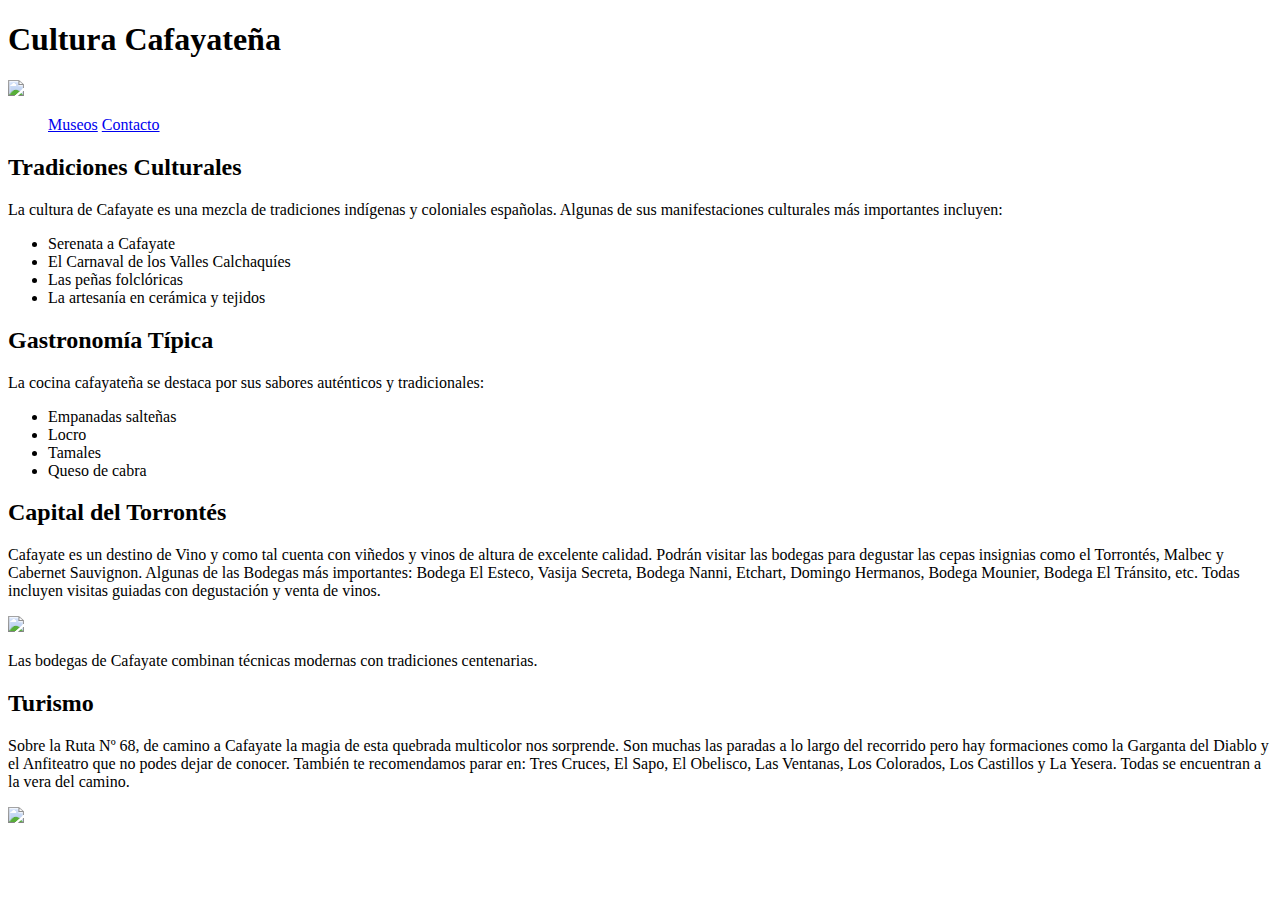
==== ProyectoWeb/index.html @ c8098653 "Pagina Web" ====
<!DOCTYPE html>
<html lang="en">
<head>
    <meta charset="UTF-8">
    <meta name="viewport" content="width=device-width, initial-scale=1.0">
    <title>Cultura de Cafayate</title>
</head>
<body>
    <header>
    <h1>Cultura Cafayateña</h1>
    <img src="https://media.istockphoto.com/id/1443514463/es/foto/paisaje-des%C3%A9rtico-en-el-campo-de-cafayate.jpg?s=612x612&w=0&k=20&c=pKjyRJD02JvUzSdrpynOoYUzfGFQl15n4Zk_-WfHsrU=">
    </header>
    <nav>
        <ul>
            <a href="museos.html" title="MUSEOS">Museos</a>
            <a href="contacto.html" title="CONTACTO">Contacto</a>
        </ul>
    </nav>

    <section>
        <h2>Tradiciones Culturales</h2>
        <article>
            <p>La cultura de Cafayate es una mezcla de tradiciones indígenas y coloniales españolas. Algunas de sus manifestaciones culturales más importantes incluyen:</p>
        <ul>
            <li>Serenata a Cafayate</li>
            <li>El Carnaval de los Valles Calchaquíes</li>
            <li>Las peñas folclóricas</li>
            <li>La artesanía en cerámica y tejidos</li>
        </ul>
        </article>
    </section>

    <section>
        <h2>Gastronomía Típica</h2>
        <article>
            <p>La cocina cafayateña se destaca por sus sabores auténticos y tradicionales:</p>
             <ul>
                <li>Empanadas salteñas</li>
                <li>Locro</li>
                <li>Tamales</li>
                <li>Queso de cabra</li>
             </ul>
         </article>
    </section> 

    <section>
        <h2>Capital del Torrontés</h2>
        <article>
            <p>Cafayate es un destino de Vino y como tal cuenta con viñedos y vinos de altura de excelente calidad. Podrán visitar las bodegas para degustar las cepas insignias como el Torrontés, Malbec y Cabernet Sauvignon.
                Algunas de las Bodegas más importantes: Bodega El Esteco, Vasija Secreta, Bodega Nanni, Etchart, Domingo Hermanos, Bodega Mounier, Bodega El Tránsito, etc. Todas incluyen visitas guiadas con degustación y venta de vinos.</p>
            <div>
                <img src=https://www.viniaurbana.com.ar/wp-content/uploads/2022/08/El-Esteco-1024x683.jpg>
                <p>Las bodegas de Cafayate combinan técnicas modernas con tradiciones centenarias.</p>
            </div>
        </article>
    </section>
    <section>
        <h2>Turismo</h2>
        <article>
            <p>Sobre la Ruta Nº 68, de camino a Cafayate la magia de esta quebrada multicolor nos sorprende. Son muchas las paradas a lo largo del recorrido pero hay formaciones como la Garganta del Diablo y el Anfiteatro que no podes dejar de conocer.
                También te recomendamos parar en: Tres Cruces, El Sapo, El Obelisco, Las Ventanas, Los Colorados, Los Castillos y La Yesera. Todas se encuentran a la vera del camino.</p>
             <div>
                <img src="https://todowebsalta.com.ar/wp-content/uploads/2022/08/elsapoquebrada.jpg">
             </div>
         </article>
    </section> 

</body>
</html>
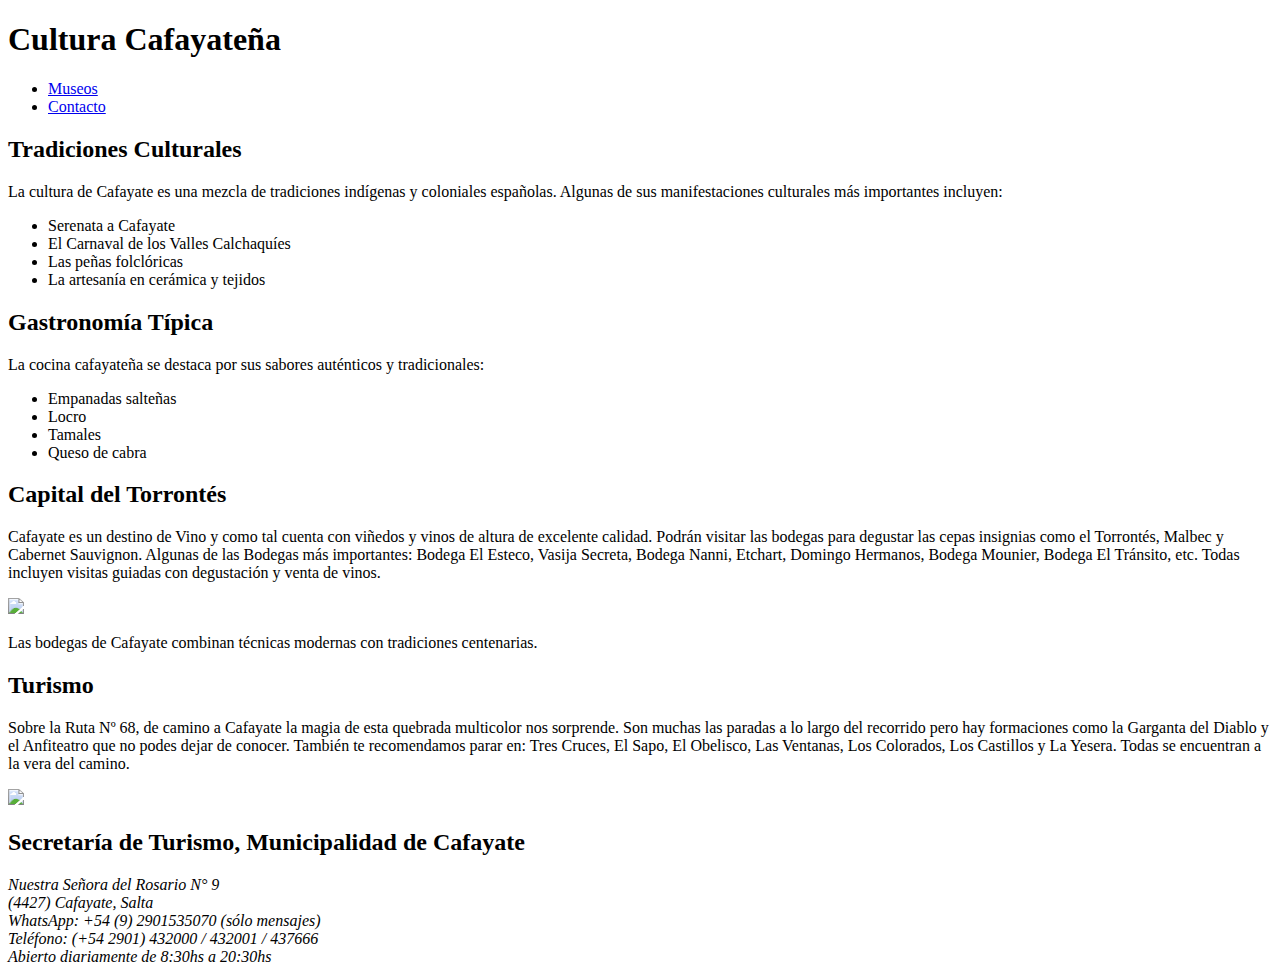
==== commit 4f084e86: "contacto" ====
--- a/ProyectoWeb/index.html
+++ b/ProyectoWeb/index.html
@@ -4,16 +4,16 @@
     <meta charset="UTF-8">
     <meta name="viewport" content="width=device-width, initial-scale=1.0">
     <title>Cultura de Cafayate</title>
+    <link rel="stylesheet" href="/static/css/styles.css">
 </head>
 <body>
     <header>
     <h1>Cultura Cafayateña</h1>
-    <img src="https://media.istockphoto.com/id/1443514463/es/foto/paisaje-des%C3%A9rtico-en-el-campo-de-cafayate.jpg?s=612x612&w=0&k=20&c=pKjyRJD02JvUzSdrpynOoYUzfGFQl15n4Zk_-WfHsrU=">
     </header>
     <nav>
         <ul>
-            <a href="museos.html" title="MUSEOS">Museos</a>
-            <a href="contacto.html" title="CONTACTO">Contacto</a>
+            <li><a href="museos.html" title="MUSEOS">Museos</a></li>
+            <li><a href="contacto.html" title="CONTACTO">Contacto</a></li>
         </ul>
     </nav>
 
@@ -48,22 +48,32 @@
         <article>
             <p>Cafayate es un destino de Vino y como tal cuenta con viñedos y vinos de altura de excelente calidad. Podrán visitar las bodegas para degustar las cepas insignias como el Torrontés, Malbec y Cabernet Sauvignon.
                 Algunas de las Bodegas más importantes: Bodega El Esteco, Vasija Secreta, Bodega Nanni, Etchart, Domingo Hermanos, Bodega Mounier, Bodega El Tránsito, etc. Todas incluyen visitas guiadas con degustación y venta de vinos.</p>
-            <div>
+            <div class="imagen-destacada">
                 <img src=https://www.viniaurbana.com.ar/wp-content/uploads/2022/08/El-Esteco-1024x683.jpg>
                 <p>Las bodegas de Cafayate combinan técnicas modernas con tradiciones centenarias.</p>
             </div>
         </article>
     </section>
+    
     <section>
         <h2>Turismo</h2>
         <article>
             <p>Sobre la Ruta Nº 68, de camino a Cafayate la magia de esta quebrada multicolor nos sorprende. Son muchas las paradas a lo largo del recorrido pero hay formaciones como la Garganta del Diablo y el Anfiteatro que no podes dejar de conocer.
                 También te recomendamos parar en: Tres Cruces, El Sapo, El Obelisco, Las Ventanas, Los Colorados, Los Castillos y La Yesera. Todas se encuentran a la vera del camino.</p>
-             <div>
+             <div class="imagen-destacada">
                 <img src="https://todowebsalta.com.ar/wp-content/uploads/2022/08/elsapoquebrada.jpg">
              </div>
          </article>
     </section> 
-
+    <footer>
+        <h2>Secretaría de Turismo, Municipalidad de Cafayate</h2>
+        <address>
+        Nuestra Señora del Rosario N° 9<br>
+        (4427) Cafayate, Salta<br>
+        WhatsApp: +54 (9) 2901535070 (sólo mensajes)<br> 
+        Teléfono: (+54 2901) 432000 / 432001 / 437666 <br>
+        Abierto diariamente de 8:30hs a 20:30hs<br>
+        </address>
+    </footer>
 </body>
 </html>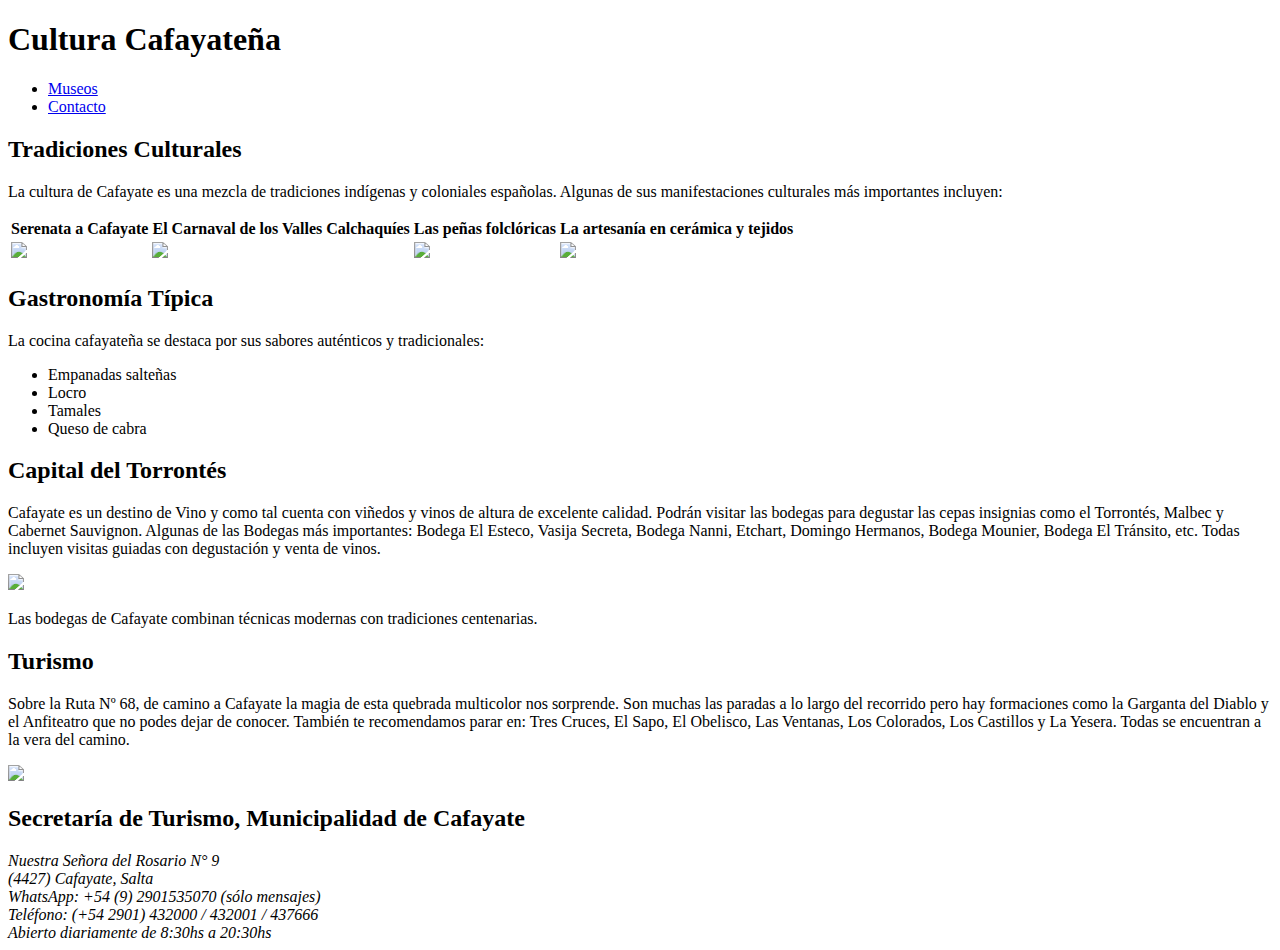
==== commit 9e9d9df9: "tabla y fotos" ====
--- a/ProyectoWeb/index.html
+++ b/ProyectoWeb/index.html
@@ -16,20 +16,43 @@
             <li><a href="contacto.html" title="CONTACTO">Contacto</a></li>
         </ul>
     </nav>
-
     <section>
         <h2>Tradiciones Culturales</h2>
         <article>
             <p>La cultura de Cafayate es una mezcla de tradiciones indígenas y coloniales españolas. Algunas de sus manifestaciones culturales más importantes incluyen:</p>
-        <ul>
-            <li>Serenata a Cafayate</li>
-            <li>El Carnaval de los Valles Calchaquíes</li>
-            <li>Las peñas folclóricas</li>
-            <li>La artesanía en cerámica y tejidos</li>
-        </ul>
+        <table>
+            <tr>
+                <th>Serenata a Cafayate</th>
+                <th>El Carnaval de los Valles Calchaquíes</th>
+                <th>Las peñas folclóricas</th>
+                <th>La artesanía en cerámica y tejidos</th>
+            </tr>
+            <tr>
+                
+                <td>
+                    <div class="img-container">
+                <img src="https://monterizos.com.ar/wp-content/uploads/2024/11/chaqueno-palavecino-seranata-cafayate.jpg">
+                </div>
+                </td>
+                <td>
+                    <div class="img-container">
+                    <img src="https://img.lagaceta.com.ar/fotos/notas/2014/03/01/970x646_581108_201402281925430000001.webp">
+                </div>
+                </td>
+                <td>
+                    <div class="img-container">
+                    <img src="https://live.staticflickr.com/5524/12729234925_fde5009040_b.jpg">
+                </div>
+                </td>
+                <td>
+                    <div class="img-container">
+                    <img src="https://cafayate.tur.ar/ccm/app/image/municipalities/660056/entities/530/Cafayate_Casco_Centrico_Mercado_Artesanal_Fernando_Escudero_19_Banner.jpg">
+                </div>    
+                </td>
+            </tr>
+        </table>
         </article>
     </section>
-
     <section>
         <h2>Gastronomía Típica</h2>
         <article>
@@ -42,25 +65,21 @@
              </ul>
          </article>
     </section> 
-
     <section>
         <h2>Capital del Torrontés</h2>
         <article>
             <p>Cafayate es un destino de Vino y como tal cuenta con viñedos y vinos de altura de excelente calidad. Podrán visitar las bodegas para degustar las cepas insignias como el Torrontés, Malbec y Cabernet Sauvignon.
                 Algunas de las Bodegas más importantes: Bodega El Esteco, Vasija Secreta, Bodega Nanni, Etchart, Domingo Hermanos, Bodega Mounier, Bodega El Tránsito, etc. Todas incluyen visitas guiadas con degustación y venta de vinos.</p>
-            <div class="imagen-destacada">
                 <img src=https://www.viniaurbana.com.ar/wp-content/uploads/2022/08/El-Esteco-1024x683.jpg>
                 <p>Las bodegas de Cafayate combinan técnicas modernas con tradiciones centenarias.</p>
             </div>
         </article>
     </section>
-    
     <section>
         <h2>Turismo</h2>
         <article>
             <p>Sobre la Ruta Nº 68, de camino a Cafayate la magia de esta quebrada multicolor nos sorprende. Son muchas las paradas a lo largo del recorrido pero hay formaciones como la Garganta del Diablo y el Anfiteatro que no podes dejar de conocer.
                 También te recomendamos parar en: Tres Cruces, El Sapo, El Obelisco, Las Ventanas, Los Colorados, Los Castillos y La Yesera. Todas se encuentran a la vera del camino.</p>
-             <div class="imagen-destacada">
                 <img src="https://todowebsalta.com.ar/wp-content/uploads/2022/08/elsapoquebrada.jpg">
              </div>
          </article>
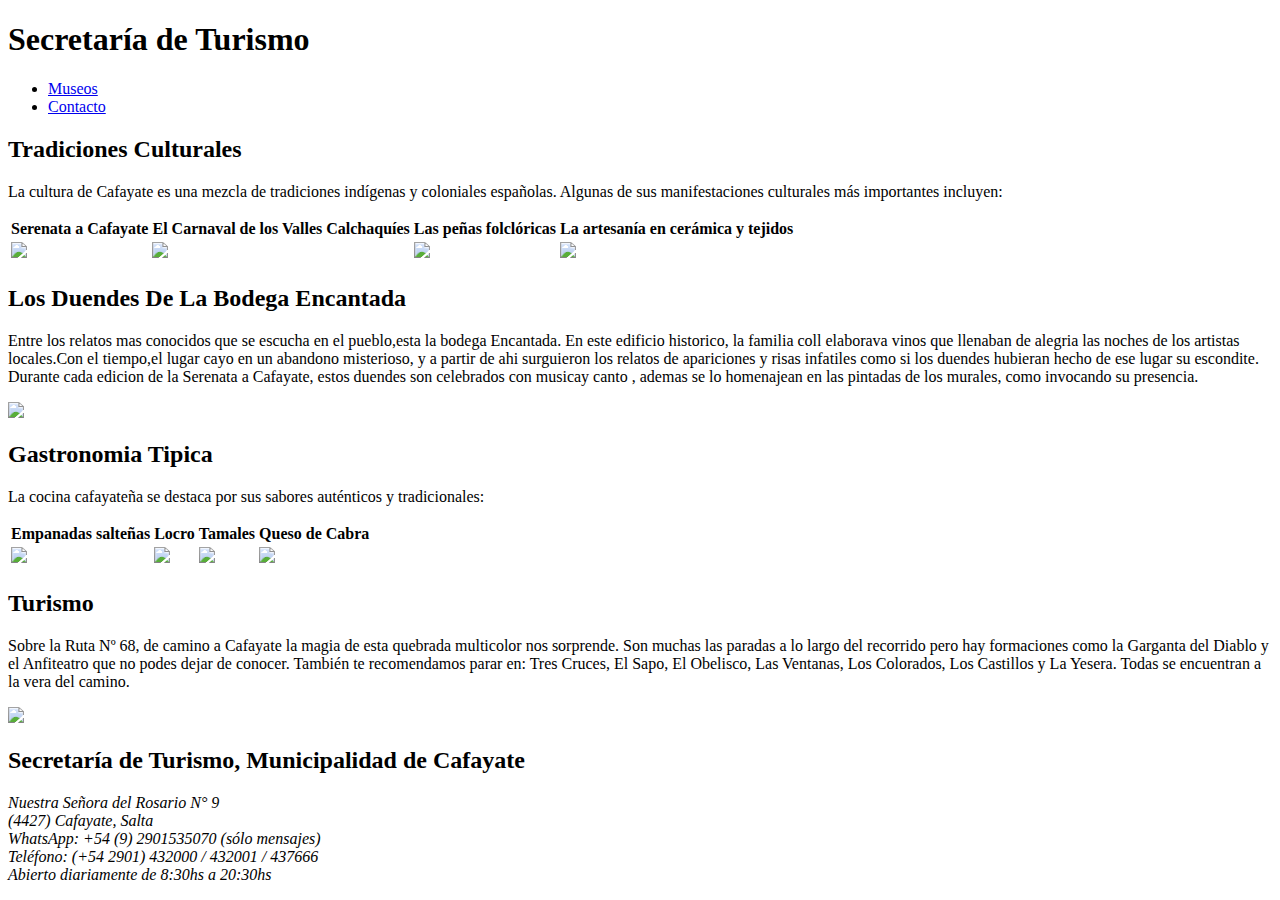
==== commit ff8695c6: "cambios imagenes" ====
--- a/ProyectoWeb/index.html
+++ b/ProyectoWeb/index.html
@@ -3,12 +3,12 @@
 <head>
     <meta charset="UTF-8">
     <meta name="viewport" content="width=device-width, initial-scale=1.0">
-    <title>Cultura de Cafayate</title>
+    <title>Cafayate Turismo</title>
     <link rel="stylesheet" href="/static/css/styles.css">
 </head>
 <body>
     <header>
-    <h1>Cultura Cafayateña</h1>
+    <h1>Secretaría de Turismo</h1>
     </header>
     <nav>
         <ul>
@@ -20,67 +20,64 @@
         <h2>Tradiciones Culturales</h2>
         <article>
             <p>La cultura de Cafayate es una mezcla de tradiciones indígenas y coloniales españolas. Algunas de sus manifestaciones culturales más importantes incluyen:</p>
-        <table>
-            <tr>
-                <th>Serenata a Cafayate</th>
-                <th>El Carnaval de los Valles Calchaquíes</th>
-                <th>Las peñas folclóricas</th>
-                <th>La artesanía en cerámica y tejidos</th>
-            </tr>
-            <tr>
-                
-                <td>
-                    <div class="img-container">
-                <img src="https://monterizos.com.ar/wp-content/uploads/2024/11/chaqueno-palavecino-seranata-cafayate.jpg">
-                </div>
-                </td>
-                <td>
-                    <div class="img-container">
-                    <img src="https://img.lagaceta.com.ar/fotos/notas/2014/03/01/970x646_581108_201402281925430000001.webp">
-                </div>
-                </td>
-                <td>
-                    <div class="img-container">
-                    <img src="https://live.staticflickr.com/5524/12729234925_fde5009040_b.jpg">
-                </div>
-                </td>
-                <td>
-                    <div class="img-container">
-                    <img src="https://cafayate.tur.ar/ccm/app/image/municipalities/660056/entities/530/Cafayate_Casco_Centrico_Mercado_Artesanal_Fernando_Escudero_19_Banner.jpg">
-                </div>    
-                </td>
-            </tr>
-        </table>
+            <table>
+                <tr>
+                    <th>Serenata a Cafayate</th>
+                    <th>El Carnaval de los Valles Calchaquíes</th>
+                    <th>Las peñas folclóricas</th>
+                    <th>La artesanía en cerámica y tejidos</th>
+                </tr>
+                <tr>
+                    <td><img src="https://monterizos.com.ar/wp-content/uploads/2024/11/chaqueno-palavecino-seranata-cafayate.jpg"></td>
+                    <td><img src="https://img.lagaceta.com.ar/fotos/notas/2014/03/01/970x646_581108_201402281925430000001.webp" ></td>
+                    <td><img src="https://live.staticflickr.com/5524/12729234925_fde5009040_b.jpg" ></td>
+                    <td><img src="https://cafayate.tur.ar/ccm/app/image/municipalities/660056/entities/530/Cafayate_Casco_Centrico_Mercado_Artesanal_Fernando_Escudero_19_Banner.jpg" ></td>
+                </tr>
+            </table>
         </article>
     </section>
     <section>
-        <h2>Gastronomía Típica</h2>
+    <section>
+        <h2>Los Duendes De La Bodega Encantada</h2>
+        <article>
+            <p>Entre los relatos mas conocidos que se escucha en el pueblo,esta la bodega Encantada.
+                En este edificio historico, la familia coll elaborava vinos que llenaban de alegria las noches
+                de los artistas locales.Con el tiempo,el lugar cayo en un abandono misterioso, y a partir de ahi
+                surguieron los relatos de  apariciones y risas infatiles como si los duendes hubieran hecho de ese 
+                lugar su escondite.
+                Durante cada edicion de la Serenata a Cafayate, estos duendes son celebrados con musicay canto , ademas
+                se lo homenajean en las pintadas de los murales, como invocando su presencia.
+            </p>
+            <a href="https://www.google.com.ar/maps/place/Bodega+Encantada/@-26.0756161,-65.9791238,17z/data=!3m1!4b1!4m6!3m5!1s0x941f311569f58b75:0x6f205dc163b725c5!8m2!3d-26.0756209!4d-65.9765489!16s%2Fg%2F11c3k6drbq?hl=es&entry=ttu&g_ep=EgoyMDI1MDQwMi4xIKXMDSoJLDEwMjExNDU1SAFQAw%3D%3D" target="_blank"><img src="https://cafayate.tur.ar/ccm/app/image/municipalities/660056/attractions/568/Cafayate_Casco_Centrico_Murales_Bodega_SecTurCafay_6_web.jpg"></a>
+        </article>
+    </section>
+    <section>
+        <h2>Gastronomia Tipica</h2>
         <article>
             <p>La cocina cafayateña se destaca por sus sabores auténticos y tradicionales:</p>
-             <ul>
-                <li>Empanadas salteñas</li>
-                <li>Locro</li>
-                <li>Tamales</li>
-                <li>Queso de cabra</li>
-             </ul>
-         </article>
-    </section> 
-    <section>
-        <h2>Capital del Torrontés</h2>
-        <article>
-            <p>Cafayate es un destino de Vino y como tal cuenta con viñedos y vinos de altura de excelente calidad. Podrán visitar las bodegas para degustar las cepas insignias como el Torrontés, Malbec y Cabernet Sauvignon.
-                Algunas de las Bodegas más importantes: Bodega El Esteco, Vasija Secreta, Bodega Nanni, Etchart, Domingo Hermanos, Bodega Mounier, Bodega El Tránsito, etc. Todas incluyen visitas guiadas con degustación y venta de vinos.</p>
-                <img src=https://www.viniaurbana.com.ar/wp-content/uploads/2022/08/El-Esteco-1024x683.jpg>
-                <p>Las bodegas de Cafayate combinan técnicas modernas con tradiciones centenarias.</p>
-            </div>
+             <table>
+                <tr>
+                    <th>Empanadas salteñas</th>
+                    <th>Locro</th>
+                    <th>Tamales</th>
+                    <th>Queso de Cabra</th>
+                </tr>
+                <tr>
+                    <td><img src="https://www.paulinacocina.net/wp-content/uploads/2022/01/empanadas-saltenas-1200x900.jpg"></td>
+                    <td><img src="https://www.viapais.com.ar/resizer/v2/MNQWGYRRG42WCYJVGYZDMNJWGA.jpg?auth=7ef2ab5521c0c1490faaa660ac87b30445806843b73a250a17482bf09774c793&width=768&height=512"></td>
+                    <td><img src="https://blogger.googleusercontent.com/img/b/R29vZ2xl/AVvXsEhpWz7_fALuq1AhUSY_vBMmhtYMaxxX2B5Zsvp_OO5fBO-Erv8tDhzC7B2-7GIpiW5Tf3uSddcIOtidGchnl89EUvnwSjaIZ2Gaf3ffToEVg6iUSeEgpgNAgNeXrfoob3Nau6xwaNolz4z7/s1600/DSC05650.JPG"></td>
+                    <td><img src="https://quesosespeciales.com/resources/img/products/camembert-cabra/slider-01.jpg"></td>
+                </tr>
+             </table>
         </article>
+    </section>
     </section>
     <section>
         <h2>Turismo</h2>
         <article>
             <p>Sobre la Ruta Nº 68, de camino a Cafayate la magia de esta quebrada multicolor nos sorprende. Son muchas las paradas a lo largo del recorrido pero hay formaciones como la Garganta del Diablo y el Anfiteatro que no podes dejar de conocer.
                 También te recomendamos parar en: Tres Cruces, El Sapo, El Obelisco, Las Ventanas, Los Colorados, Los Castillos y La Yesera. Todas se encuentran a la vera del camino.</p>
-                <img src="https://todowebsalta.com.ar/wp-content/uploads/2022/08/elsapoquebrada.jpg">
+                <a href="https://www.google.com.ar/maps/place/El+Sapo/@-25.9444402,-65.7307269,17z/data=!3m1!4b1!4m6!3m5!1s0x9418d1c7823c462d:0xa6f1cd40a8318d35!8m2!3d-25.944445!4d-65.728152!16s%2Fg%2F11gf4vxhx1?hl=es&entry=ttu&g_ep=EgoyMDI1MDQwMi4xIKXMDSoJLDEwMjExNDU1SAFQAw%3D%3D" target="_blank"><img src="https://todowebsalta.com.ar/wp-content/uploads/2022/08/elsapoquebrada.jpg"></a>
              </div>
          </article>
     </section> 
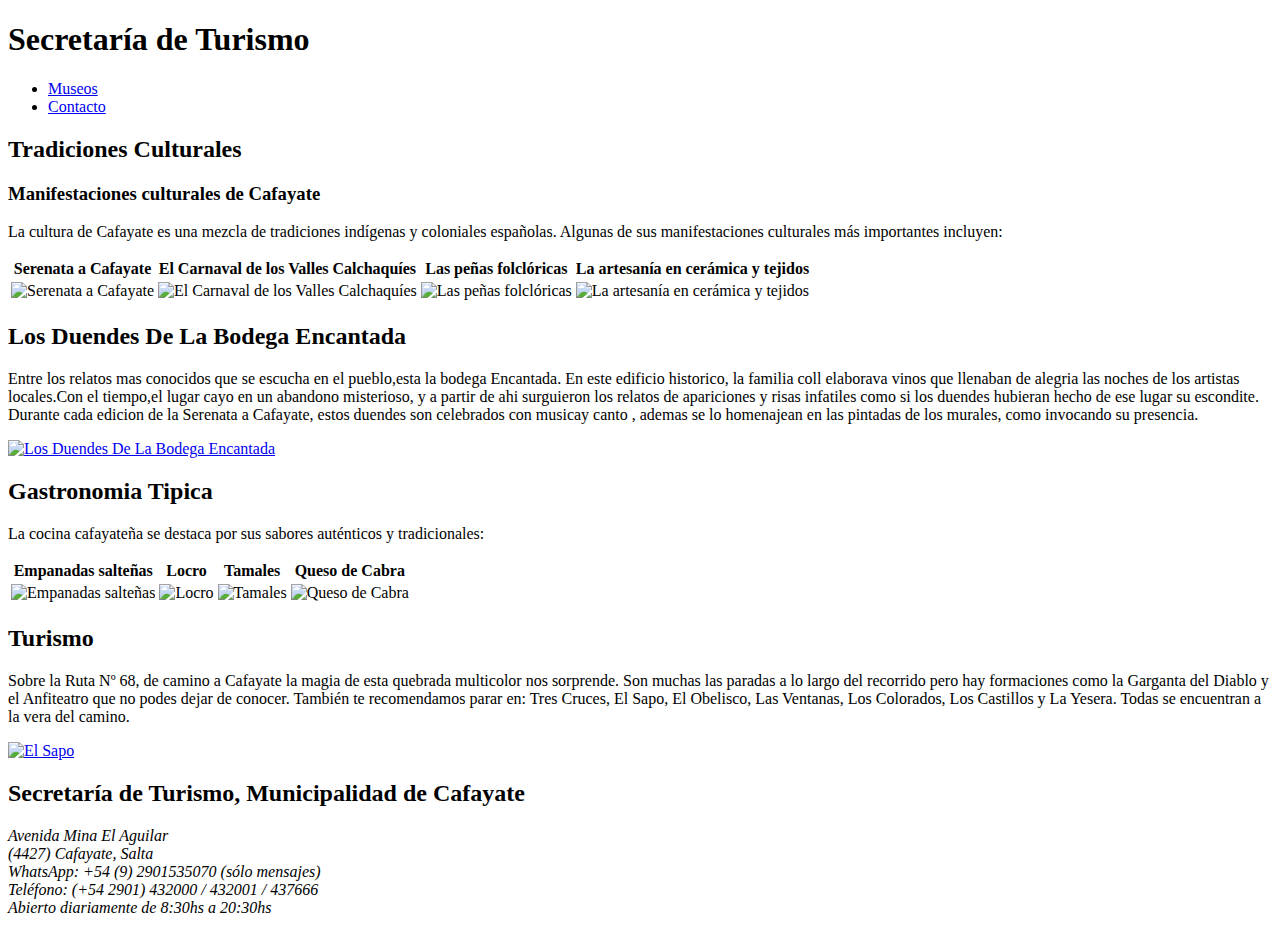
==== commit c6b2921f: "correcion errores validador hmtl" ====
--- a/ProyectoWeb/index.html
+++ b/ProyectoWeb/index.html
@@ -1,5 +1,5 @@
 <!DOCTYPE html>
-<html lang="en">
+<html lang="es">
 <head>
     <meta charset="UTF-8">
     <meta name="viewport" content="width=device-width, initial-scale=1.0">
@@ -18,7 +18,7 @@
     </nav>
     <section>
         <h2>Tradiciones Culturales</h2>
-        <article>
+            <h3>Manifestaciones culturales de Cafayate</h3>
             <p>La cultura de Cafayate es una mezcla de tradiciones indígenas y coloniales españolas. Algunas de sus manifestaciones culturales más importantes incluyen:</p>
             <table>
                 <tr>
@@ -28,18 +28,15 @@
                     <th>La artesanía en cerámica y tejidos</th>
                 </tr>
                 <tr>
-                    <td><img src="https://monterizos.com.ar/wp-content/uploads/2024/11/chaqueno-palavecino-seranata-cafayate.jpg"></td>
-                    <td><img src="https://img.lagaceta.com.ar/fotos/notas/2014/03/01/970x646_581108_201402281925430000001.webp" ></td>
-                    <td><img src="https://live.staticflickr.com/5524/12729234925_fde5009040_b.jpg" ></td>
-                    <td><img src="https://cafayate.tur.ar/ccm/app/image/municipalities/660056/entities/530/Cafayate_Casco_Centrico_Mercado_Artesanal_Fernando_Escudero_19_Banner.jpg" ></td>
+                    <td><img src="https://monterizos.com.ar/wp-content/uploads/2024/11/chaqueno-palavecino-seranata-cafayate.jpg" alt="Serenata a Cafayate"></td>
+                    <td><img src="https://img.lagaceta.com.ar/fotos/notas/2014/03/01/970x646_581108_201402281925430000001.webp" alt="El Carnaval de los Valles Calchaquíes"></td>
+                    <td><img src="https://live.staticflickr.com/5524/12729234925_fde5009040_b.jpg" alt="Las peñas folclóricas"></td>
+                    <td><img src="https://cafayate.tur.ar/ccm/app/image/municipalities/660056/entities/530/Cafayate_Casco_Centrico_Mercado_Artesanal_Fernando_Escudero_19_Banner.jpg" alt="La artesanía en cerámica y tejidos"></td>
                 </tr>
             </table>
-        </article>
     </section>
     <section>
-    <section>
-        <h2>Los Duendes De La Bodega Encantada</h2>
-        <article>
+            <h2>Los Duendes De La Bodega Encantada</h2>
             <p>Entre los relatos mas conocidos que se escucha en el pueblo,esta la bodega Encantada.
                 En este edificio historico, la familia coll elaborava vinos que llenaban de alegria las noches
                 de los artistas locales.Con el tiempo,el lugar cayo en un abandono misterioso, y a partir de ahi
@@ -48,12 +45,10 @@
                 Durante cada edicion de la Serenata a Cafayate, estos duendes son celebrados con musicay canto , ademas
                 se lo homenajean en las pintadas de los murales, como invocando su presencia.
             </p>
-            <a href="https://www.google.com.ar/maps/place/Bodega+Encantada/@-26.0756161,-65.9791238,17z/data=!3m1!4b1!4m6!3m5!1s0x941f311569f58b75:0x6f205dc163b725c5!8m2!3d-26.0756209!4d-65.9765489!16s%2Fg%2F11c3k6drbq?hl=es&entry=ttu&g_ep=EgoyMDI1MDQwMi4xIKXMDSoJLDEwMjExNDU1SAFQAw%3D%3D" target="_blank"><img src="https://cafayate.tur.ar/ccm/app/image/municipalities/660056/attractions/568/Cafayate_Casco_Centrico_Murales_Bodega_SecTurCafay_6_web.jpg"></a>
-        </article>
+            <a href="https://www.google.com.ar/maps/place/Bodega+Encantada/@-26.0756161,-65.9791238,17z/data=!3m1!4b1!4m6!3m5!1s0x941f311569f58b75:0x6f205dc163b725c5!8m2!3d-26.0756209!4d-65.9765489!16s%2Fg%2F11c3k6drbq?hl=es&entry=ttu&g_ep=EgoyMDI1MDQwMi4xIKXMDSoJLDEwMjExNDU1SAFQAw%3D%3D" target="_blank"><img src="https://cafayate.tur.ar/ccm/app/image/municipalities/660056/attractions/568/Cafayate_Casco_Centrico_Murales_Bodega_SecTurCafay_6_web.jpg" alt="Los Duendes De La Bodega Encantada"></a>
     </section>
     <section>
-        <h2>Gastronomia Tipica</h2>
-        <article>
+            <h2>Gastronomia Tipica</h2>
             <p>La cocina cafayateña se destaca por sus sabores auténticos y tradicionales:</p>
              <table>
                 <tr>
@@ -63,28 +58,23 @@
                     <th>Queso de Cabra</th>
                 </tr>
                 <tr>
-                    <td><img src="https://www.paulinacocina.net/wp-content/uploads/2022/01/empanadas-saltenas-1200x900.jpg"></td>
-                    <td><img src="https://www.viapais.com.ar/resizer/v2/MNQWGYRRG42WCYJVGYZDMNJWGA.jpg?auth=7ef2ab5521c0c1490faaa660ac87b30445806843b73a250a17482bf09774c793&width=768&height=512"></td>
-                    <td><img src="https://blogger.googleusercontent.com/img/b/R29vZ2xl/AVvXsEhpWz7_fALuq1AhUSY_vBMmhtYMaxxX2B5Zsvp_OO5fBO-Erv8tDhzC7B2-7GIpiW5Tf3uSddcIOtidGchnl89EUvnwSjaIZ2Gaf3ffToEVg6iUSeEgpgNAgNeXrfoob3Nau6xwaNolz4z7/s1600/DSC05650.JPG"></td>
-                    <td><img src="https://quesosespeciales.com/resources/img/products/camembert-cabra/slider-01.jpg"></td>
+                    <td><img src="https://www.paulinacocina.net/wp-content/uploads/2022/01/empanadas-saltenas-1200x900.jpg" alt="Empanadas salteñas"></td>
+                    <td><img src="https://www.viapais.com.ar/resizer/v2/MNQWGYRRG42WCYJVGYZDMNJWGA.jpg?auth=7ef2ab5521c0c1490faaa660ac87b30445806843b73a250a17482bf09774c793&width=768&height=512" alt="Locro"></td>
+                    <td><img src="https://blogger.googleusercontent.com/img/b/R29vZ2xl/AVvXsEhpWz7_fALuq1AhUSY_vBMmhtYMaxxX2B5Zsvp_OO5fBO-Erv8tDhzC7B2-7GIpiW5Tf3uSddcIOtidGchnl89EUvnwSjaIZ2Gaf3ffToEVg6iUSeEgpgNAgNeXrfoob3Nau6xwaNolz4z7/s1600/DSC05650.JPG" alt="Tamales"></td>
+                    <td><img src="https://quesosespeciales.com/resources/img/products/camembert-cabra/slider-01.jpg" alt="Queso de Cabra"></td>
                 </tr>
              </table>
-        </article>
-    </section>
     </section>
     <section>
-        <h2>Turismo</h2>
-        <article>
+            <h2>Turismo</h2>
             <p>Sobre la Ruta Nº 68, de camino a Cafayate la magia de esta quebrada multicolor nos sorprende. Son muchas las paradas a lo largo del recorrido pero hay formaciones como la Garganta del Diablo y el Anfiteatro que no podes dejar de conocer.
                 También te recomendamos parar en: Tres Cruces, El Sapo, El Obelisco, Las Ventanas, Los Colorados, Los Castillos y La Yesera. Todas se encuentran a la vera del camino.</p>
-                <a href="https://www.google.com.ar/maps/place/El+Sapo/@-25.9444402,-65.7307269,17z/data=!3m1!4b1!4m6!3m5!1s0x9418d1c7823c462d:0xa6f1cd40a8318d35!8m2!3d-25.944445!4d-65.728152!16s%2Fg%2F11gf4vxhx1?hl=es&entry=ttu&g_ep=EgoyMDI1MDQwMi4xIKXMDSoJLDEwMjExNDU1SAFQAw%3D%3D" target="_blank"><img src="https://todowebsalta.com.ar/wp-content/uploads/2022/08/elsapoquebrada.jpg"></a>
-             </div>
-         </article>
+                <a href="https://www.google.com.ar/maps/place/El+Sapo/@-25.9444402,-65.7307269,17z/data=!3m1!4b1!4m6!3m5!1s0x9418d1c7823c462d:0xa6f1cd40a8318d35!8m2!3d-25.944445!4d-65.728152!16s%2Fg%2F11gf4vxhx1?hl=es&entry=ttu&g_ep=EgoyMDI1MDQwMi4xIKXMDSoJLDEwMjExNDU1SAFQAw%3D%3D" target="_blank"><img src="https://todowebsalta.com.ar/wp-content/uploads/2022/08/elsapoquebrada.jpg" alt="El Sapo"></a>
     </section> 
     <footer>
         <h2>Secretaría de Turismo, Municipalidad de Cafayate</h2>
         <address>
-        Nuestra Señora del Rosario N° 9<br>
+        Avenida Mina El Aguilar<br>
         (4427) Cafayate, Salta<br>
         WhatsApp: +54 (9) 2901535070 (sólo mensajes)<br> 
         Teléfono: (+54 2901) 432000 / 432001 / 437666 <br>
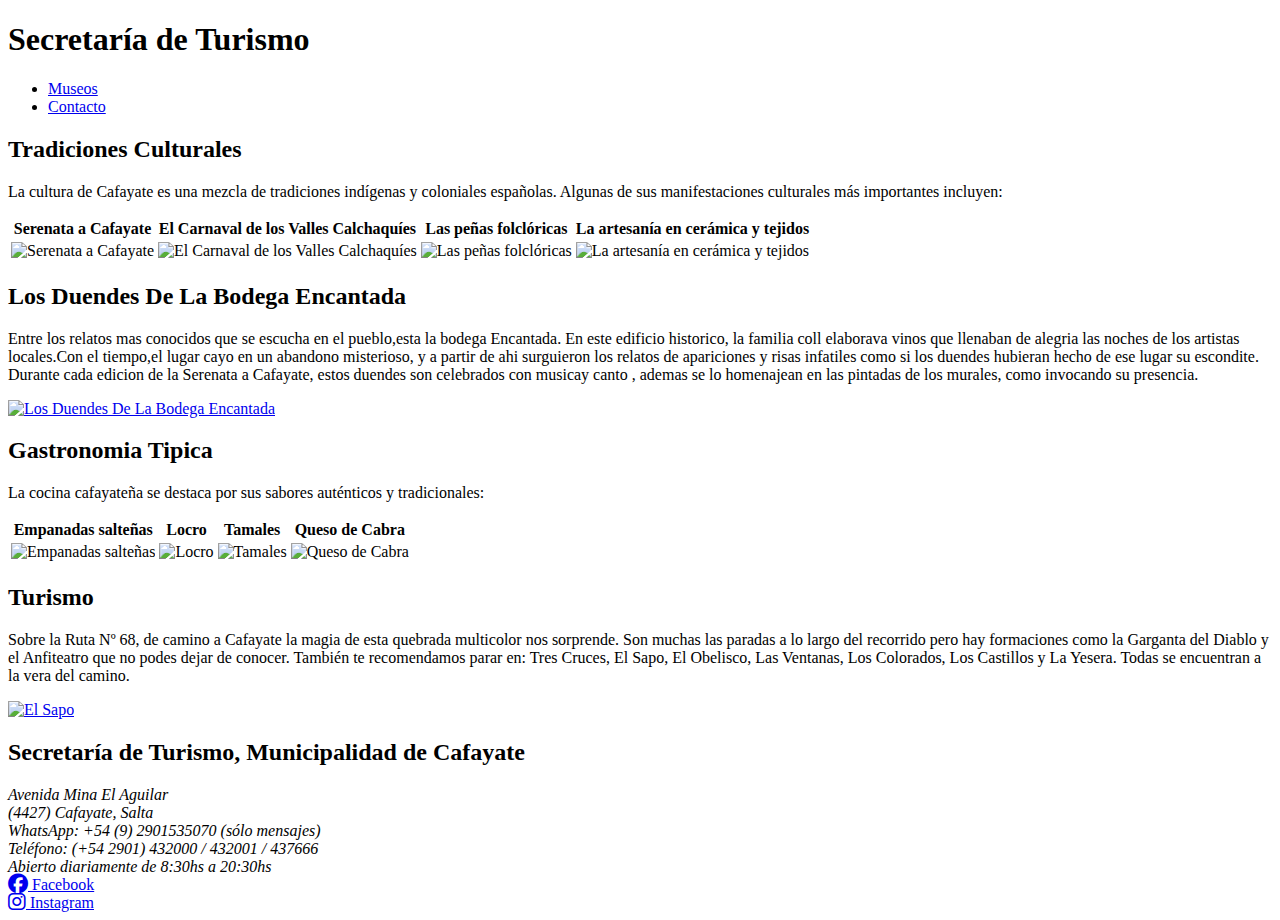
==== commit 81a52023: "redes sociales" ====
--- a/ProyectoWeb/index.html
+++ b/ProyectoWeb/index.html
@@ -5,6 +5,7 @@
     <meta name="viewport" content="width=device-width, initial-scale=1.0">
     <title>Cafayate Turismo</title>
     <link rel="stylesheet" href="/static/css/styles.css">
+    <link rel="stylesheet" href="https://cdnjs.cloudflare.com/ajax/libs/font-awesome/6.5.0/css/all.min.css">
 </head>
 <body>
     <header>
@@ -18,7 +19,6 @@
     </nav>
     <section>
         <h2>Tradiciones Culturales</h2>
-            <h3>Manifestaciones culturales de Cafayate</h3>
             <p>La cultura de Cafayate es una mezcla de tradiciones indígenas y coloniales españolas. Algunas de sus manifestaciones culturales más importantes incluyen:</p>
             <table>
                 <tr>
@@ -80,6 +80,14 @@
         Teléfono: (+54 2901) 432000 / 432001 / 437666 <br>
         Abierto diariamente de 8:30hs a 20:30hs<br>
         </address>
+        <div class="redes">
+            <a href="https://www.facebook.com/municipalidaddecafayateoficial" target="_blank">
+                <i class="fab fa-facebook fa-lg"></i> Facebook
+            </a><br>
+            <a href="https://www.instagram.com/municipalidad_cafayate/" target="_blank">
+                <i class="fab fa-instagram fa-lg"></i> Instagram
+            </a>
+        </div>
     </footer>
 </body>
 </html>